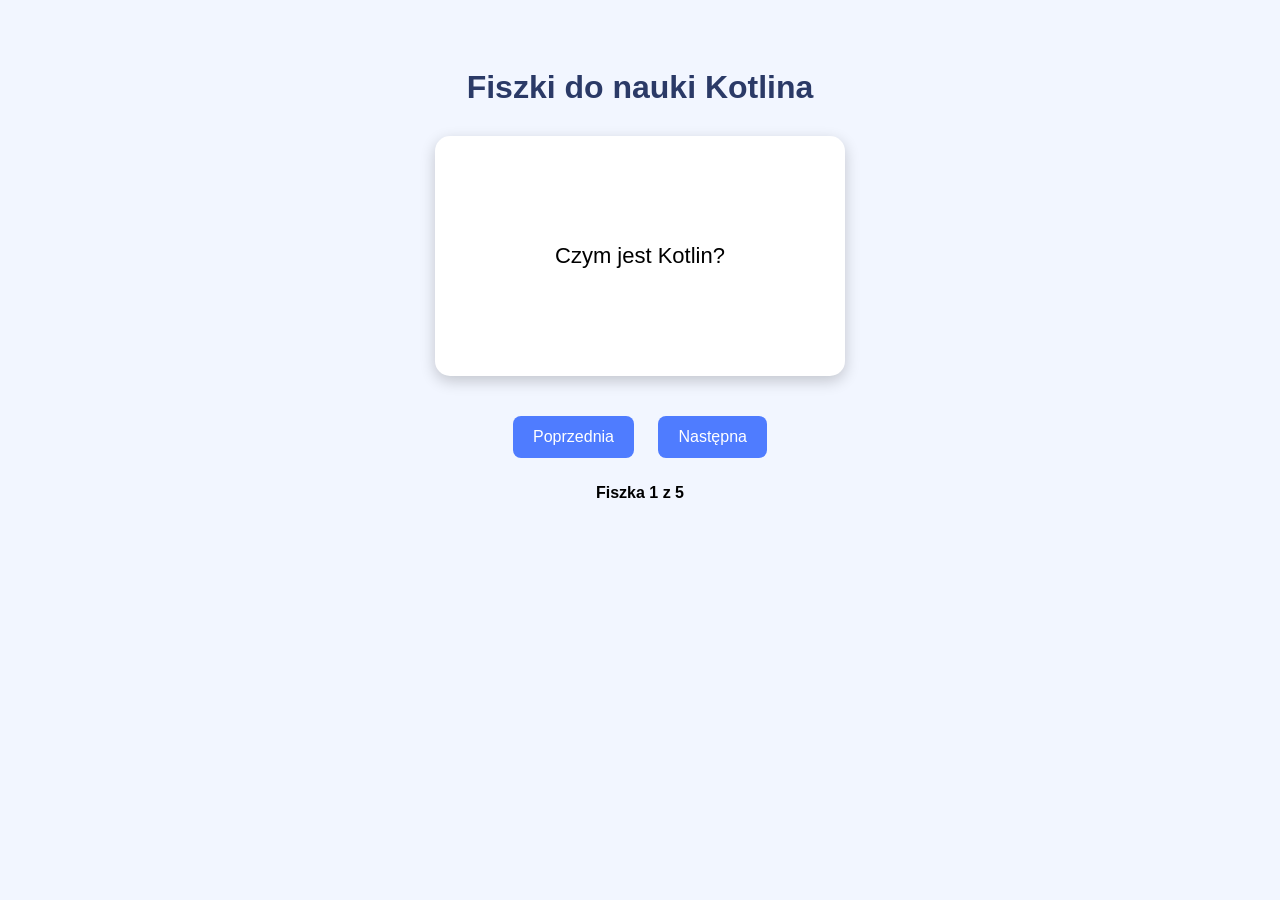
==== index.html @ a342ce84 "Dodano aplikacje fiszek" ====
<!DOCTYPE html>
<html lang="pl">
<head>
  <meta charset="UTF-8">
  <title>Fiszki Kotlin</title>
  <link rel="stylesheet" href="style.css">
</head>
<body>

  <h1>Fiszki do nauki Kotlina</h1>

  <div class="card" onclick="flipCard()">
    <p id="cardText">Kliknij fiszkę, aby zobaczyć odpowiedź</p>
  </div>

  <button onclick="prevCard()">Poprzednia</button>
  <button onclick="nextCard()">Następna</button>

  <p id="counter"></p>

  <script src="script.js"></script>
</body>
</html>
---- style.css ----
body {
  font-family: Arial, sans-serif;
  background: #f2f6ff;
  text-align: center;
  padding: 40px;
}

h1 {
  color: #2b3a67;
}

.card {
  width: 350px;
  min-height: 180px;
  background: white;
  margin: 30px auto;
  padding: 30px;
  border-radius: 15px;
  box-shadow: 0 5px 15px rgba(0,0,0,0.2);
  display: flex;
  align-items: center;
  justify-content: center;
  cursor: pointer;
  font-size: 22px;
}

.card:hover {
  background: #e8efff;
}

button {
  padding: 12px 20px;
  margin: 10px;
  border: none;
  border-radius: 8px;
  background: #4f7cff;
  color: white;
  font-size: 16px;
  cursor: pointer;
}

button:hover {
  background: #315bdc;
}

#counter {
  font-weight: bold;
}
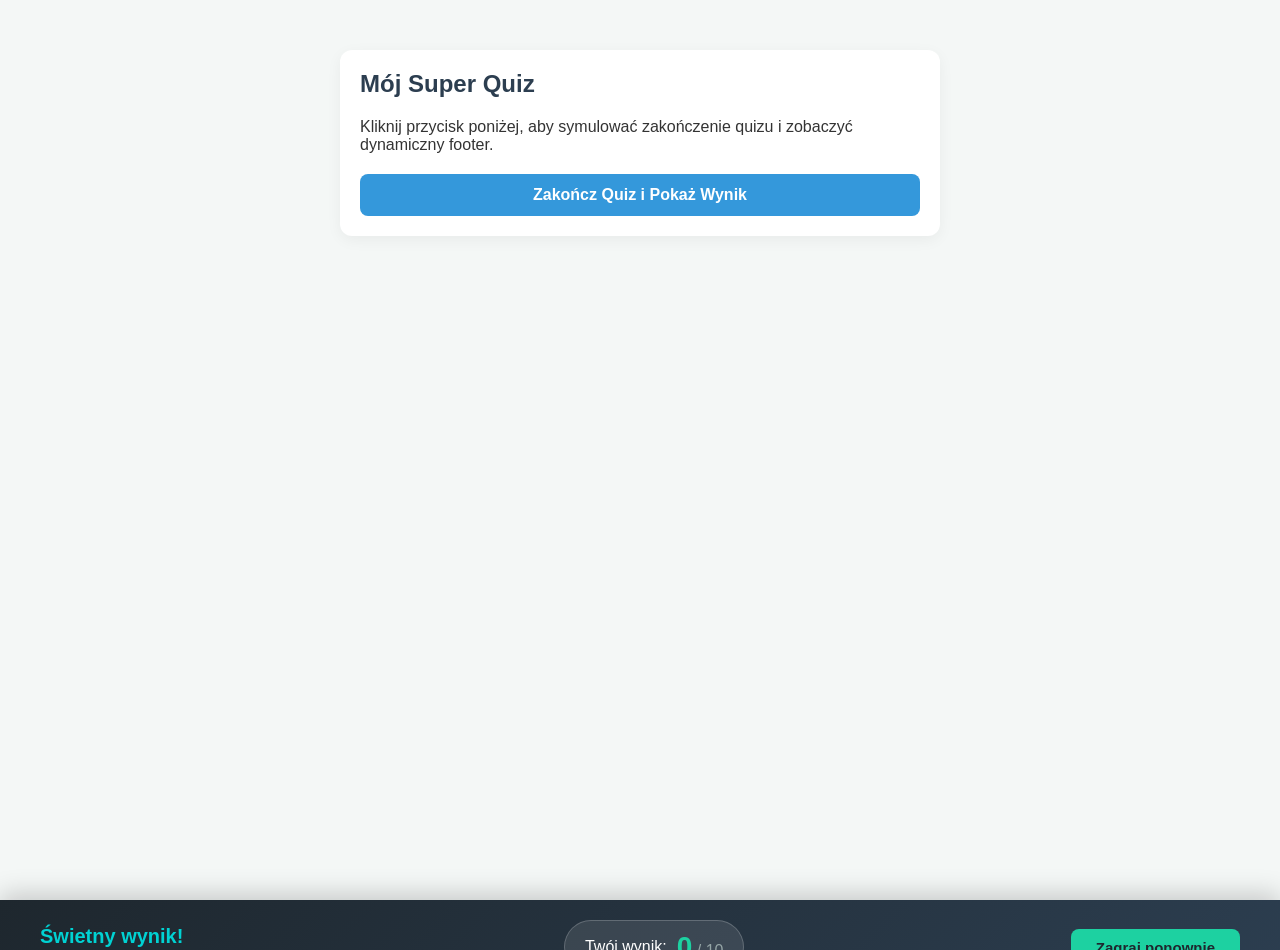
==== commit d09b578c: "ekran podsumowania kursu" ====
--- a/index.html
+++ b/index.html
@@ -1,23 +1,38 @@
 <!DOCTYPE html>
 <html lang="pl">
 <head>
-  <meta charset="UTF-8">
-  <title>Fiszki Kotlin</title>
-  <link rel="stylesheet" href="style.css">
+    <meta charset="UTF-8">
+    <meta name="viewport" content="width=device-width, initial-scale=1.0">
+    <title>Podsumowanie Quizu</title>
+    <link rel="stylesheet" href="style.css">
 </head>
 <body>
 
-  <h1>Fiszki do nauki Kotlina</h1>
+    <div class="quiz-container">
+        <h1>Mój Super Quiz</h1>
+        <p>Kliknij przycisk poniżej, aby symulować zakończenie quizu i zobaczyć dynamiczny footer.</p>
+        <button class="btn-submit" onclick="finishQuiz()">Zakończ Quiz i Pokaż Wynik</button>
+    </div>
 
-  <div class="card" onclick="flipCard()">
-    <p id="cardText">Kliknij fiszkę, aby zobaczyć odpowiedź</p>
-  </div>
+    <footer id="quizFooter" class="quiz-footer">
+        <div class="footer-content">
+            <div class="result-info">
+                <h2 id="feedbackTitle">Świetny wynik!</h2>
+                <p id="feedbackMessage">Gratulacje, znasz się na rzeczy!</p>
+            </div>
+            
+            <div class="score-badge">
+                <span>Twój wynik:</span>
+                <div>
+                    <span id="userScore" class="score-number">0</span>
+                    <span class="score-max">/ <span id="maxScore">10</span></span>
+                </div>
+            </div>
 
-  <button onclick="prevCard()">Poprzednia</button>
-  <button onclick="nextCard()">Następna</button>
+            <button class="btn-restart" onclick="restartQuiz()">Zagraj ponownie</button>
+        </div>
+    </footer>
 
-  <p id="counter"></p>
-
-  <script src="script.js"></script>
+    <script src="script.js"></script>
 </body>
 </html>
--- a/style.css
+++ b/style.css
@@ -1,48 +1,145 @@
+/* Reset i style ogólne strony */
+* {
+    box-sizing: border-box;
+    margin: 0;
+    padding: 0;
+    font-family: 'Segoe UI', Tahoma, Geneva, Verdana, sans-serif;
+}
+
 body {
-  font-family: Arial, sans-serif;
-  background: #f2f6ff;
-  text-align: center;
-  padding: 40px;
+    background-color: #f4f7f6;
+    color: #333;
+    min-height: 100vh;
+    padding-bottom: 120px; /* Przestrzeń, żeby footer nie zasłaniał treści quizu */
+}
+
+/* Kontener na przykładowy quiz */
+.quiz-container {
+    max-width: 600px;
+    margin: 50px auto;
+    padding: 20px;
+    background: white;
+    border-radius: 12px;
+    box-shadow: 0 4px 15px rgba(0,0,0,0.05);
 }
 
 h1 {
-  color: #2b3a67;
+    margin-bottom: 20px;
+    font-size: 24px;
+    color: #2c3e50;
 }
 
-.card {
-  width: 350px;
-  min-height: 180px;
-  background: white;
-  margin: 30px auto;
-  padding: 30px;
-  border-radius: 15px;
-  box-shadow: 0 5px 15px rgba(0,0,0,0.2);
-  display: flex;
-  align-items: center;
-  justify-content: center;
-  cursor: pointer;
-  font-size: 22px;
+.btn-submit {
+    display: block;
+    width: 100%;
+    padding: 12px;
+    background-color: #3498db;
+    color: white;
+    border: none;
+    border-radius: 8px;
+    font-size: 16px;
+    font-weight: bold;
+    cursor: pointer;
+    transition: background 0.3s ease;
+    margin-top: 20px;
 }
 
-.card:hover {
-  background: #e8efff;
+.btn-submit:hover {
+    background-color: #2980b9;
 }
 
-button {
-  padding: 12px 20px;
-  margin: 10px;
-  border: none;
-  border-radius: 8px;
-  background: #4f7cff;
-  color: white;
-  font-size: 16px;
-  cursor: pointer;
+/* --- STYLE FOOTERA (PODSUMOWANIA) --- */
+.quiz-footer {
+    position: fixed;
+    bottom: 0;
+    left: 0;
+    width: 100%;
+    background: linear-gradient(135deg, #1e272e, #2c3e50);
+    color: #fff;
+    padding: 20px;
+    box-shadow: 0 -5px 25px rgba(0,0,0,0.2);
+    transform: translateY(100%); /* Domyślnie schowany pod ekranem */
+    transition: transform 0.5s cubic-bezier(0.175, 0.885, 0.32, 1.275);
+    z-index: 1000;
 }
 
-button:hover {
-  background: #315bdc;
+/* Klasa aktywująca pokazanie footera */
+.quiz-footer.show {
+    transform: translateY(0);
 }
 
-#counter {
-  font-weight: bold;
+.footer-content {
+    max-width: 1200px;
+    margin: 0 auto;
+    display: flex;
+    justify-content: space-between;
+    align-items: center;
+    flex-wrap: wrap;
+    gap: 15px;
+}
+
+.result-info h2 {
+    font-size: 20px;
+    margin-bottom: 5px;
+    color: #00d2d3;
+}
+
+.result-info p {
+    font-size: 14px;
+    color: #c8d6e5;
+}
+
+/* Licznik punktów i Badge */
+.score-badge {
+    background: rgba(255, 255, 255, 0.1);
+    padding: 10px 20px;
+    border-radius: 50px;
+    border: 1px solid rgba(255, 255, 255, 0.2);
+    display: flex;
+    align-items: center;
+    gap: 10px;
+}
+
+.score-number {
+    font-size: 28px;
+    font-weight: 800;
+    color: #1dd1a1;
+}
+
+.score-max {
+    font-size: 16px;
+    color: #95a5a6;
+}
+
+/* Przycisk restartu */
+.btn-restart {
+    background-color: #1dd1a1;
+    color: #1e272e;
+    border: none;
+    padding: 10px 25px;
+    font-size: 15px;
+    font-weight: bold;
+    border-radius: 8px;
+    cursor: pointer;
+    transition: all 0.3s ease;
+}
+
+.btn-restart:hover {
+    background-color: #10ac84;
+    transform: scale(1.05);
+}
+
+/* Responsywność dla urządzeń mobilnych */
+@media (max-width: 600px) {
+    .footer-content {
+        flex-direction: column;
+        text-align: center;
+    }
+    .score-badge {
+        width: 100%;
+        justify-content: center;
+    }
+    .btn-restart {
+        width: 100%;
+    }
 }
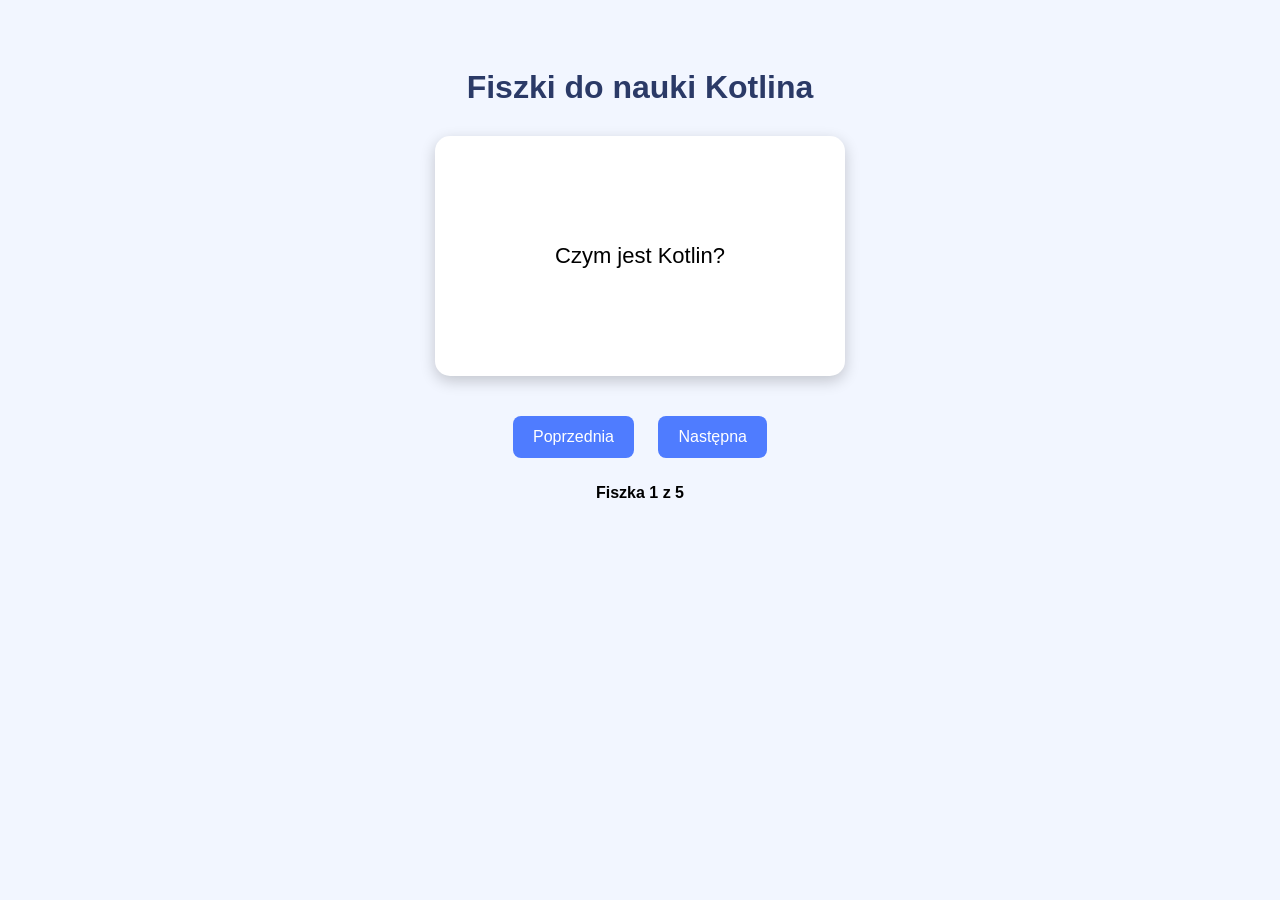
==== commit b3bea396: "Scalenie historii gałęzi" ====
--- a/index.html
+++ b/index.html
@@ -1,38 +1,23 @@
 <!DOCTYPE html>
 <html lang="pl">
 <head>
-    <meta charset="UTF-8">
-    <meta name="viewport" content="width=device-width, initial-scale=1.0">
-    <title>Podsumowanie Quizu</title>
-    <link rel="stylesheet" href="style.css">
+  <meta charset="UTF-8">
+  <title>Fiszki Kotlin</title>
+  <link rel="stylesheet" href="style.css">
 </head>
 <body>
 
-    <div class="quiz-container">
-        <h1>Mój Super Quiz</h1>
-        <p>Kliknij przycisk poniżej, aby symulować zakończenie quizu i zobaczyć dynamiczny footer.</p>
-        <button class="btn-submit" onclick="finishQuiz()">Zakończ Quiz i Pokaż Wynik</button>
-    </div>
+  <h1>Fiszki do nauki Kotlina</h1>
 
-    <footer id="quizFooter" class="quiz-footer">
-        <div class="footer-content">
-            <div class="result-info">
-                <h2 id="feedbackTitle">Świetny wynik!</h2>
-                <p id="feedbackMessage">Gratulacje, znasz się na rzeczy!</p>
-            </div>
-            
-            <div class="score-badge">
-                <span>Twój wynik:</span>
-                <div>
-                    <span id="userScore" class="score-number">0</span>
-                    <span class="score-max">/ <span id="maxScore">10</span></span>
-                </div>
-            </div>
+  <div class="card" onclick="flipCard()">
+    <p id="cardText">Kliknij fiszkę, aby zobaczyć odpowiedź</p>
+  </div>
 
-            <button class="btn-restart" onclick="restartQuiz()">Zagraj ponownie</button>
-        </div>
-    </footer>
+  <button onclick="prevCard()">Poprzednia</button>
+  <button onclick="nextCard()">Następna</button>
 
-    <script src="script.js"></script>
+  <p id="counter"></p>
+
+  <script src="script.js"></script>
 </body>
 </html>
--- a/style.css
+++ b/style.css
@@ -1,145 +1,48 @@
-/* Reset i style ogólne strony */
-* {
-    box-sizing: border-box;
-    margin: 0;
-    padding: 0;
-    font-family: 'Segoe UI', Tahoma, Geneva, Verdana, sans-serif;
-}
-
 body {
-    background-color: #f4f7f6;
-    color: #333;
-    min-height: 100vh;
-    padding-bottom: 120px; /* Przestrzeń, żeby footer nie zasłaniał treści quizu */
-}
-
-/* Kontener na przykładowy quiz */
-.quiz-container {
-    max-width: 600px;
-    margin: 50px auto;
-    padding: 20px;
-    background: white;
-    border-radius: 12px;
-    box-shadow: 0 4px 15px rgba(0,0,0,0.05);
+  font-family: Arial, sans-serif;
+  background: #f2f6ff;
+  text-align: center;
+  padding: 40px;
 }
 
 h1 {
-    margin-bottom: 20px;
-    font-size: 24px;
-    color: #2c3e50;
+  color: #2b3a67;
 }
 
-.btn-submit {
-    display: block;
-    width: 100%;
-    padding: 12px;
-    background-color: #3498db;
-    color: white;
-    border: none;
-    border-radius: 8px;
-    font-size: 16px;
-    font-weight: bold;
-    cursor: pointer;
-    transition: background 0.3s ease;
-    margin-top: 20px;
+.card {
+  width: 350px;
+  min-height: 180px;
+  background: white;
+  margin: 30px auto;
+  padding: 30px;
+  border-radius: 15px;
+  box-shadow: 0 5px 15px rgba(0,0,0,0.2);
+  display: flex;
+  align-items: center;
+  justify-content: center;
+  cursor: pointer;
+  font-size: 22px;
 }
 
-.btn-submit:hover {
-    background-color: #2980b9;
+.card:hover {
+  background: #e8efff;
 }
 
-/* --- STYLE FOOTERA (PODSUMOWANIA) --- */
-.quiz-footer {
-    position: fixed;
-    bottom: 0;
-    left: 0;
-    width: 100%;
-    background: linear-gradient(135deg, #1e272e, #2c3e50);
-    color: #fff;
-    padding: 20px;
-    box-shadow: 0 -5px 25px rgba(0,0,0,0.2);
-    transform: translateY(100%); /* Domyślnie schowany pod ekranem */
-    transition: transform 0.5s cubic-bezier(0.175, 0.885, 0.32, 1.275);
-    z-index: 1000;
+button {
+  padding: 12px 20px;
+  margin: 10px;
+  border: none;
+  border-radius: 8px;
+  background: #4f7cff;
+  color: white;
+  font-size: 16px;
+  cursor: pointer;
 }
 
-/* Klasa aktywująca pokazanie footera */
-.quiz-footer.show {
-    transform: translateY(0);
+button:hover {
+  background: #315bdc;
 }
 
-.footer-content {
-    max-width: 1200px;
-    margin: 0 auto;
-    display: flex;
-    justify-content: space-between;
-    align-items: center;
-    flex-wrap: wrap;
-    gap: 15px;
-}
-
-.result-info h2 {
-    font-size: 20px;
-    margin-bottom: 5px;
-    color: #00d2d3;
-}
-
-.result-info p {
-    font-size: 14px;
-    color: #c8d6e5;
-}
-
-/* Licznik punktów i Badge */
-.score-badge {
-    background: rgba(255, 255, 255, 0.1);
-    padding: 10px 20px;
-    border-radius: 50px;
-    border: 1px solid rgba(255, 255, 255, 0.2);
-    display: flex;
-    align-items: center;
-    gap: 10px;
-}
-
-.score-number {
-    font-size: 28px;
-    font-weight: 800;
-    color: #1dd1a1;
-}
-
-.score-max {
-    font-size: 16px;
-    color: #95a5a6;
-}
-
-/* Przycisk restartu */
-.btn-restart {
-    background-color: #1dd1a1;
-    color: #1e272e;
-    border: none;
-    padding: 10px 25px;
-    font-size: 15px;
-    font-weight: bold;
-    border-radius: 8px;
-    cursor: pointer;
-    transition: all 0.3s ease;
-}
-
-.btn-restart:hover {
-    background-color: #10ac84;
-    transform: scale(1.05);
-}
-
-/* Responsywność dla urządzeń mobilnych */
-@media (max-width: 600px) {
-    .footer-content {
-        flex-direction: column;
-        text-align: center;
-    }
-    .score-badge {
-        width: 100%;
-        justify-content: center;
-    }
-    .btn-restart {
-        width: 100%;
-    }
+#counter {
+  font-weight: bold;
 }
